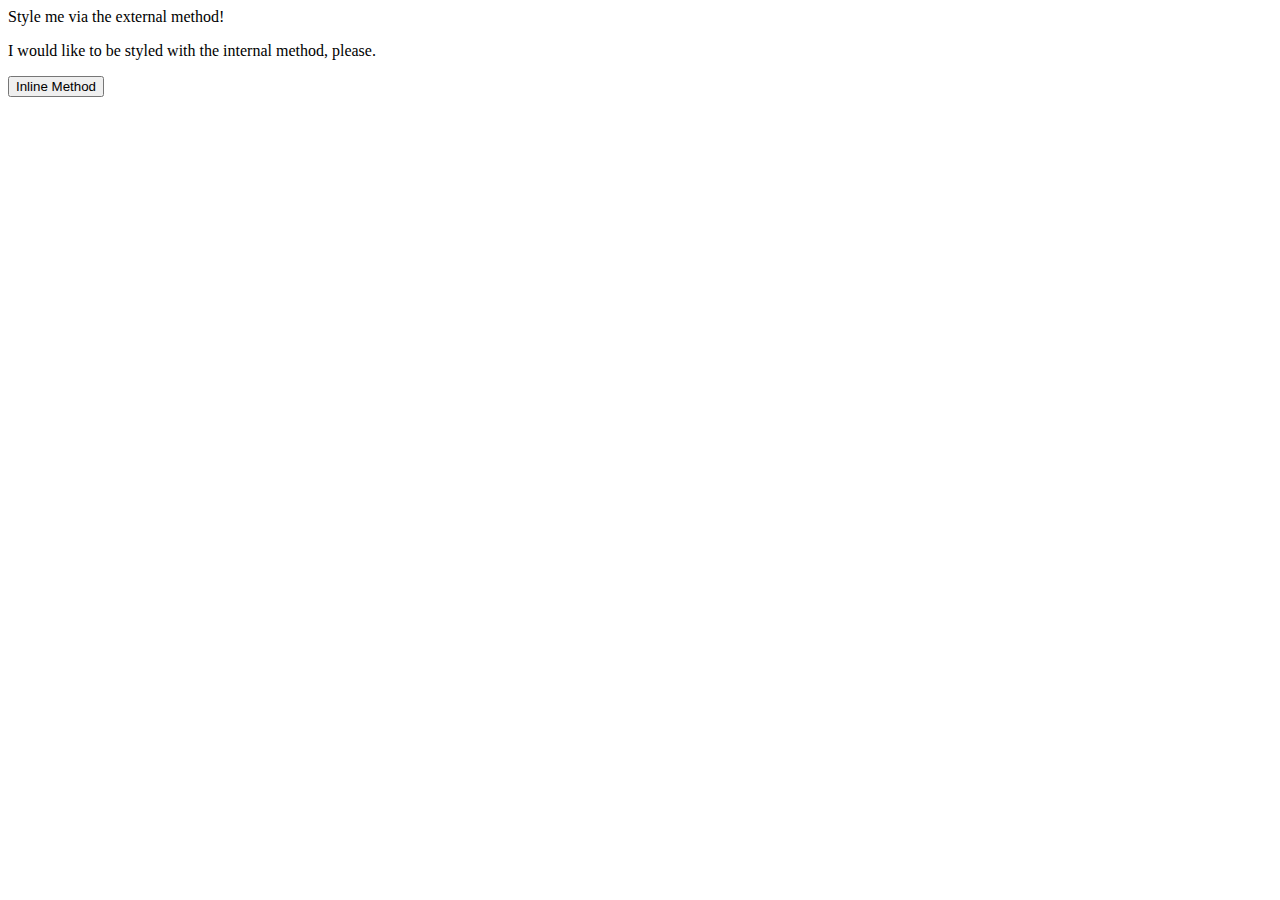
==== foundations/01-css-methods/index.html @ 5f8cb1db "Style external method index.html" ====
<!DOCTYPE html>
<html lang="en">
  <head>
    <meta charset="UTF-8">
    <meta http-equiv="X-UA-Compatible" content="IE=edge">
    <meta name="viewport" content="width=device-width, initial-scale=1.0">
    <link rel="stylesheet" href="styles.css">
    <title>Methods for Adding CSS</title>
    </head>
  <body>
    <div>Style me via the external method!</div>
    <p>I would like to be styled with the internal method, please.</p>
    <button>Inline Method</button>
  </body>
</html>
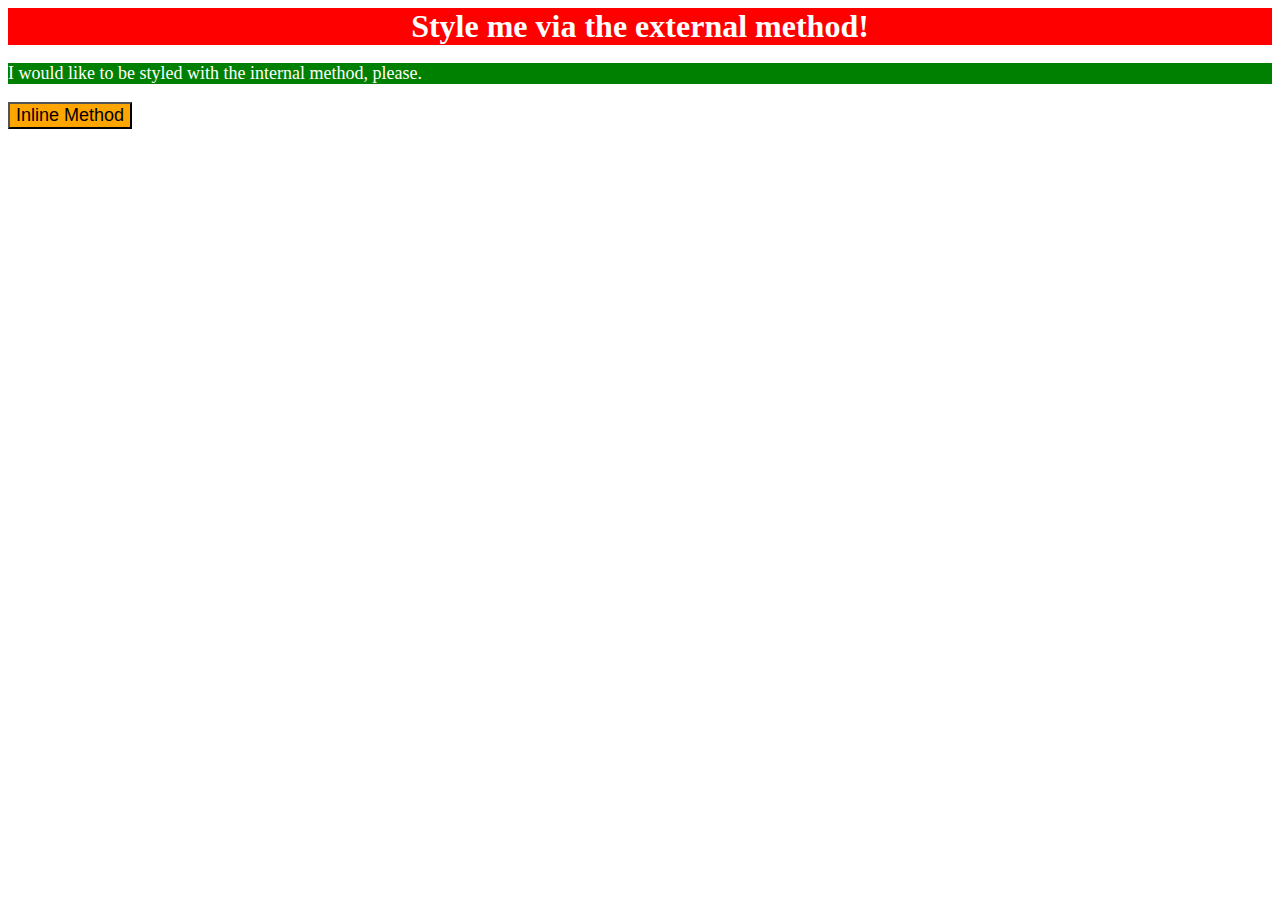
==== commit c8d3ace0: "Style internal method infex.html" ====
--- a/foundations/01-css-methods/index.html
+++ b/foundations/01-css-methods/index.html
@@ -4,7 +4,26 @@
     <meta charset="UTF-8">
     <meta http-equiv="X-UA-Compatible" content="IE=edge">
     <meta name="viewport" content="width=device-width, initial-scale=1.0">
-    <link rel="stylesheet" href="styles.css">
+    <style>
+      div{
+    background-color: red;
+    color: white;
+    font-size: 32px;
+    text-align: center;
+    font-weight: bold;
+}
+
+p{
+    background-color: green;
+    color: white;
+    font-size: 18px;
+}
+
+button{
+    background-color: orange;
+    font-size: 18px;
+}
+    </style>
     <title>Methods for Adding CSS</title>
     </head>
   <body>
